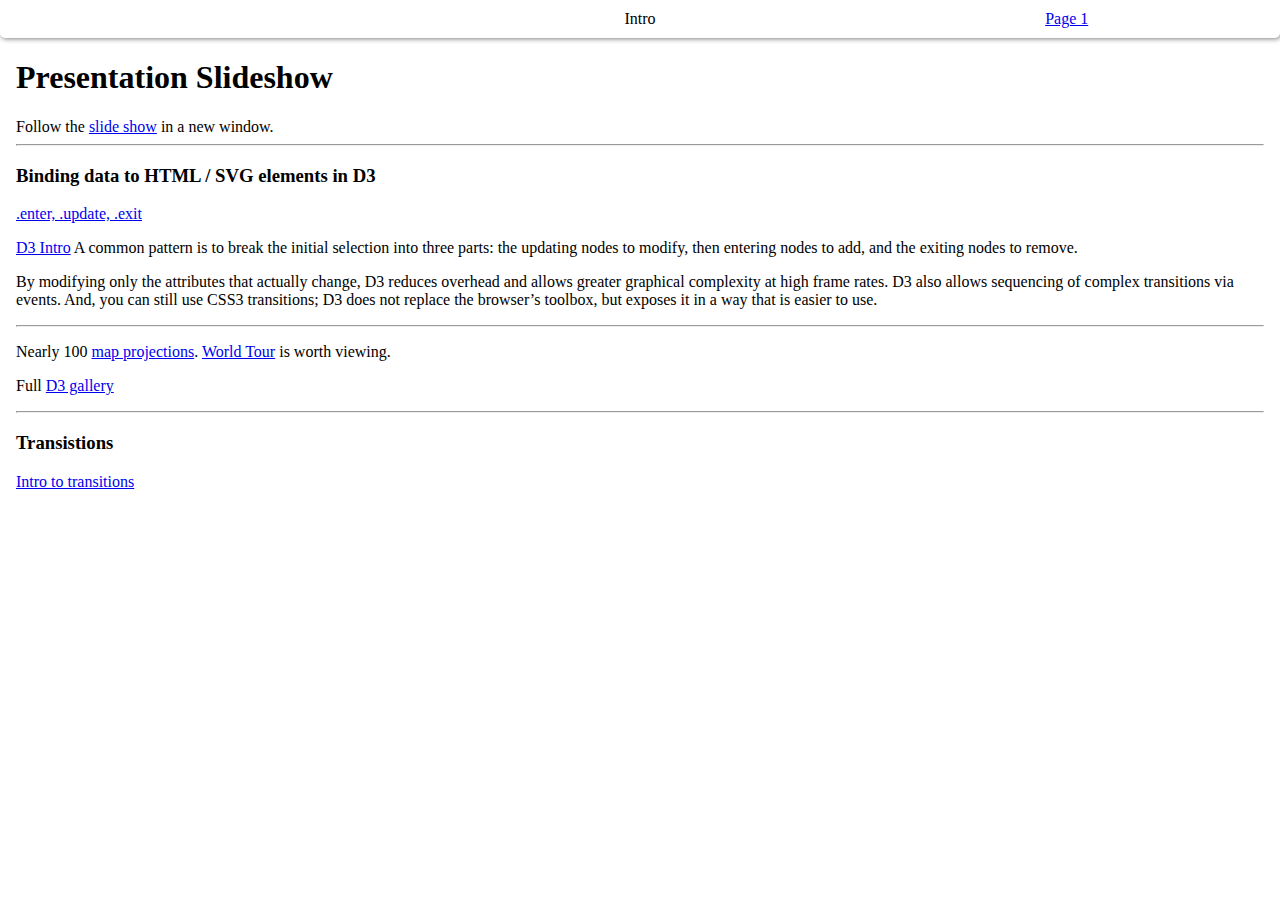
==== bar-chart/outro.html @ 7667f9ec "At end of presentation, outro.html will discuss advanced projects as found elsewhere, yet to be adde" ====
<!DOCTYPE html>
<html lang="en">
<head>
  <meta charset="UTF-8">
  <title>D3 Animated Charts for KWLUG</title>
  <link rel="stylesheet" href="style.css">
	<meta name="viewport" content="width=device-width, initial-scale=1">
</head>
<body>
	<!-- A navbar for paging through demonstration: -->
	<div id="nav">
		<div id="prev"></div>
		<div id="current">Intro</div>
		<div id="next"><a href="page1.html">Page 1</a></div>
	</div>
	<div style="margin: 1rem;">
		<h1>Presentation Slideshow</h1>
		Follow the
		<a href="https://nextcloud.ronaldbarnes.ca/s/zr364LZEWyZcepd"
			target="_new">slide show</a> in a new window.
		<hr />
		<h3>Binding data to HTML / SVG elements in D3</h3>
		<p>
			<a href="https://www.d3indepth.com/v4/enterexit/">
				.enter, .update, .exit
			</a>
		</p>
		<p>
			<a href="https://d3js.org/">D3 Intro</a>
			A common pattern is to break the initial selection into three parts: 
			the updating nodes to modify, then entering nodes to add, 
			and the exiting nodes to remove. 
		</p>
		<p>
			By modifying only the attributes that actually change,
			D3 reduces overhead and allows greater graphical complexity at 
			high frame rates. D3 also allows sequencing of complex transitions 
			via events. And, you can still use CSS3 transitions; 
			D3 does not replace the browser’s toolbox, but exposes it in a way 
			that is easier to use. 
		</p>
		<hr />
		<p>
			Nearly 100 <a href="https://observablehq.com/@d3/world-map">map
			projections</a>.
			<a href="https://bl.ocks.org/mbostock/4183330">World Tour</a> is worth
			viewing.
		</p>
		<p>
			Full <a href="https://observablehq.com/@d3/gallery">D3 gallery</a>
		</p>
		<hr />
		<h3>Transistions</h3>
		<p>
			<a href="https://www.d3indepth.com/transitions/">
				Intro to transitions
			</a>
		</p>
	</div>
</body>
</html>
---- bar-chart/style.css ----
body {
	margin: 0;
	}

#title, title {
	font-size: 2rem;
	margin: auto;
	text-align: center;
	padding: 1rem 0 1rem 0;
	color: blue;
	opacity: 1;
	transition: opacity 1.5s;
	}

svg, input {
  margin: 0 auto 10px;
  display: block;
	outline: solid cornflowerblue 1px;
	box-sizing: border-box;
}

input, #inputYear {
	width: 50vw;
	margin-top: 1rem;
	}


.label {
	display: block;
	text-align: center;
	font-size: 1.5rem;
	}

#tooltip, .tooltip {
	opacity: 0;
	position: absolute;
	/*
	Bars still lie below axis ticks: okay, but affects tooltip
	z-index: 1000;
	*/
	background-color: black;
	color: white;
	pointer-events: none;
	border: 2px solid red;
	border-radius: 8px;
	padding: 15px;
	}

.tooltip p {
	margin: 0;
	text-align: center;
	}

.tooltip::before {
	content: " ";
	position: absolute;
	top: 50%;
	/* Bring pointer outside left-side-tooltip via border*2 */
	left: -24px;
	border: 12px solid transparent;
	border-right-color: red;
	/* offset by ½ width of border element to centre it, top: 50% is START */
	margin-top: -12px;
	}

.tooltip-below-pointer::before {
	content: " ";
	position: absolute;
	top: -25px;
	left: 50%;
	border: 12px solid transparent;
	border-bottom-color: red;
	/* offset by ½ width of border element to centre it */
	margin-left: -12px;
	}


#nav {
	display: flex;
	flex-direction: row;
	justify-content: space-between;
	margin-bottom: 1rem;
/*	border: 1px solid gray;	*/
	border-bottom-left-radius: 5px;
	border-bottom-right-radius: 5px;
	box-shadow: 1px 1px 5px gray;
	width: 100vw;
	}

#nav > div {
	padding: 10px;
/*	border: 1px solid gray;	*/
	flex-grow: 5;
	text-align: center;
	width: 33%;
	}
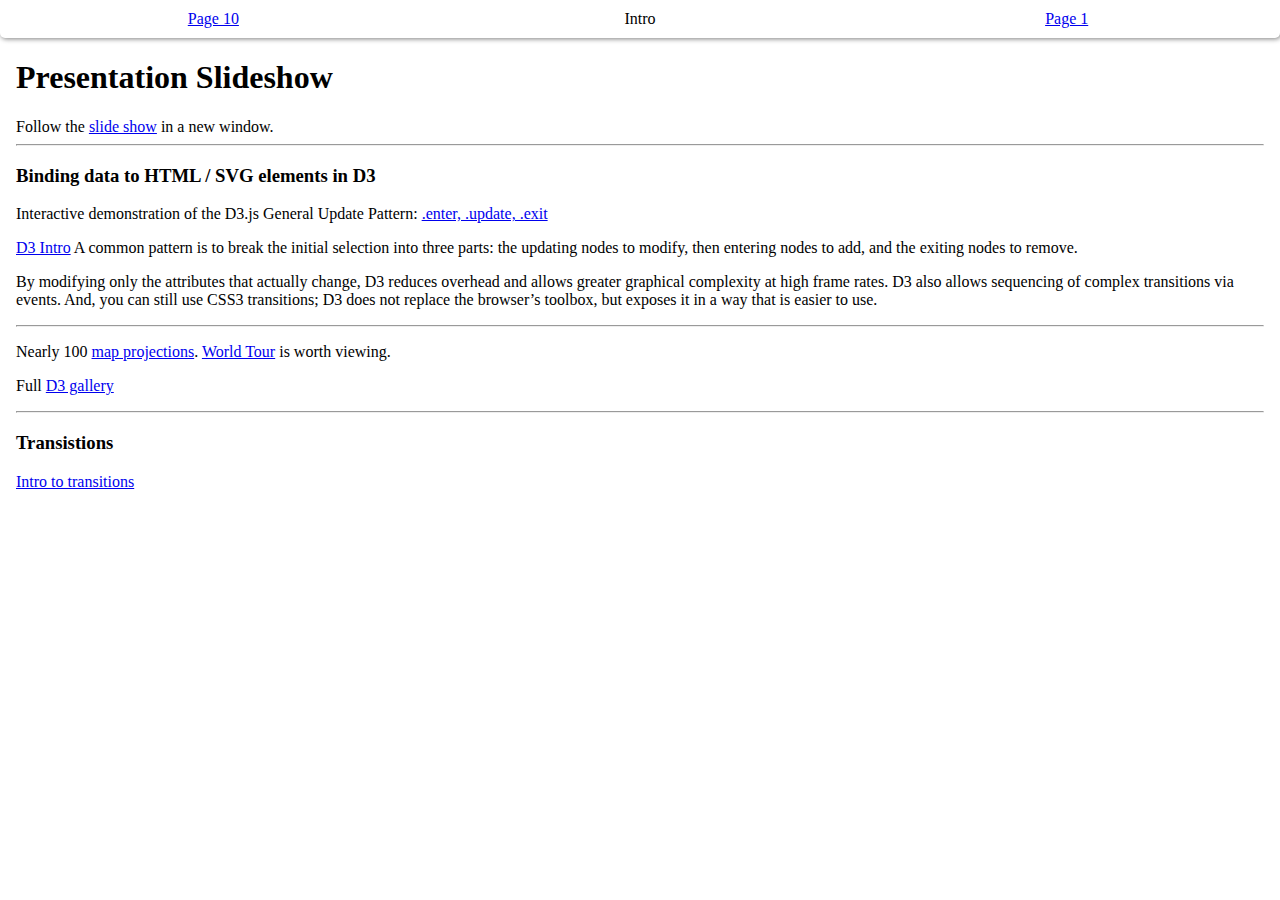
==== commit 2da234cf: "Fixed bug in JS files: assigning data to global variable didn't work and I was tricked by cached pag" ====
--- a/bar-chart/outro.html
+++ b/bar-chart/outro.html
@@ -9,7 +9,7 @@
 <body>
 	<!-- A navbar for paging through demonstration: -->
 	<div id="nav">
-		<div id="prev"></div>
+		<div id="prev"><a href="page10.html">Page 10</a></div>
 		<div id="current">Intro</div>
 		<div id="next"><a href="page1.html">Page 1</a></div>
 	</div>
@@ -21,6 +21,7 @@
 		<hr />
 		<h3>Binding data to HTML / SVG elements in D3</h3>
 		<p>
+			Interactive demonstration of the D3.js General Update Pattern:
 			<a href="https://www.d3indepth.com/v4/enterexit/">
 				.enter, .update, .exit
 			</a>
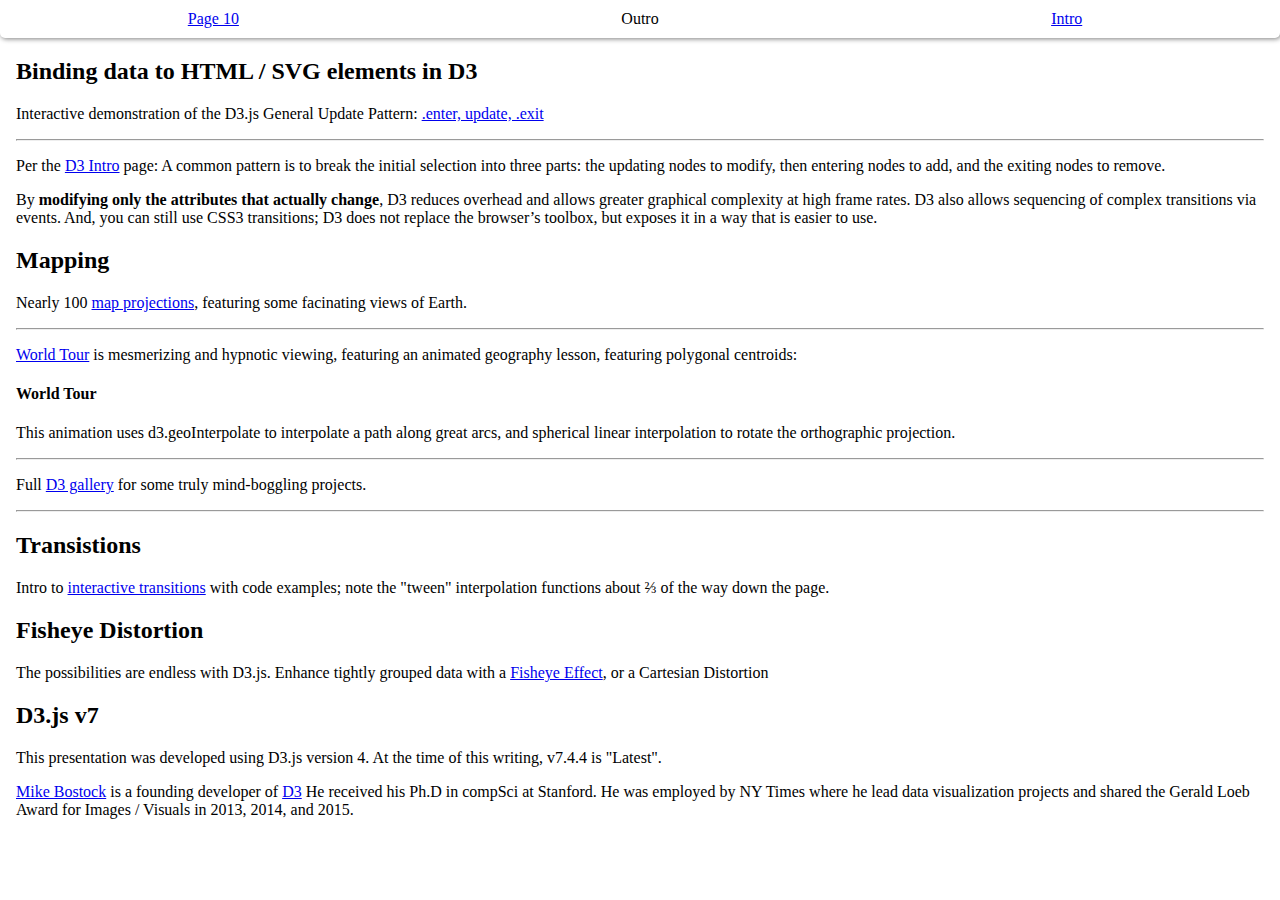
==== commit f27a3323: "outro.html has additional links to D3 projects with brief descriptions." ====
--- a/bar-chart/outro.html
+++ b/bar-chart/outro.html
@@ -6,56 +6,96 @@
   <link rel="stylesheet" href="style.css">
 	<meta name="viewport" content="width=device-width, initial-scale=1">
 </head>
+
 <body>
 	<!-- A navbar for paging through demonstration: -->
 	<div id="nav">
 		<div id="prev"><a href="page10.html">Page 10</a></div>
-		<div id="current">Intro</div>
-		<div id="next"><a href="page1.html">Page 1</a></div>
+		<div id="current">Outro</div>
+		<div id="next"><a href="index.html">Intro</a></div>
 	</div>
+
 	<div style="margin: 1rem;">
-		<h1>Presentation Slideshow</h1>
-		Follow the
-		<a href="https://nextcloud.ronaldbarnes.ca/s/zr364LZEWyZcepd"
-			target="_new">slide show</a> in a new window.
-		<hr />
-		<h3>Binding data to HTML / SVG elements in D3</h3>
+		<h2>Binding data to HTML / SVG elements in D3</h2>
 		<p>
 			Interactive demonstration of the D3.js General Update Pattern:
-			<a href="https://www.d3indepth.com/v4/enterexit/">
-				.enter, .update, .exit
+			<a href="https://www.d3indepth.com/v4/enterexit/" target="_new">
+				.enter, update, .exit
 			</a>
 		</p>
+
+		<hr />
 		<p>
-			<a href="https://d3js.org/">D3 Intro</a>
+			Per the <a href="https://d3js.org/" target="_new">D3 Intro</a> page:
 			A common pattern is to break the initial selection into three parts: 
 			the updating nodes to modify, then entering nodes to add, 
 			and the exiting nodes to remove. 
 		</p>
 		<p>
-			By modifying only the attributes that actually change,
+			By <b>modifying only the attributes that actually change</b>,
 			D3 reduces overhead and allows greater graphical complexity at 
 			high frame rates. D3 also allows sequencing of complex transitions 
 			via events. And, you can still use CSS3 transitions; 
 			D3 does not replace the browser’s toolbox, but exposes it in a way 
 			that is easier to use. 
 		</p>
+
+		<h2>Mapping</h2>
+		<p>
+			Nearly 100
+			<a href="https://observablehq.com/@d3/world-map-svg" target="_new">
+			map projections</a>, featuring some facinating views of Earth.
+		</p>
+
 		<hr />
 		<p>
-			Nearly 100 <a href="https://observablehq.com/@d3/world-map">map
-			projections</a>.
-			<a href="https://bl.ocks.org/mbostock/4183330">World Tour</a> is worth
-			viewing.
+			<!-- a href="https://bl.ocks.org/mbostock/4183330" target="_new" -->
+			<a href="https://observablehq.com/@d3/world-tour" target="_new">
+			World Tour</a> is mesmerizing and hypnotic viewing, featuring an
+			animated geography lesson, featuring polygonal centroids:
+			<h4>World Tour</h4>
+			This animation uses d3.geoInterpolate to interpolate a path along
+			great arcs, and spherical linear interpolation to rotate the
+			orthographic projection.
+		</p>
+
+		<hr />
+		<p>
+			Full <a href="https://observablehq.com/@d3/gallery" target="_new">
+			D3 gallery</a> for some truly mind-boggling projects.
+		</p>
+
+		<hr />
+		<h2>Transistions</h2>
+		<p>
+			Intro to 
+			<a href="https://www.d3indepth.com/transitions/" target="_new">
+				interactive transitions</a>
+			with code examples; note the "tween" interpolation functions
+			about ⅔ of the way down the page.
+			</a>
+		</p>
+
+		<h2>Fisheye Distortion</h2>
+		<p>
+			The possibilities are endless with D3.js.  Enhance tightly grouped data
+			with a <a href="https://bost.ocks.org/mike/fisheye/" target="_new">
+			Fisheye Effect</a>, or a Cartesian Distortion
+		</p>
+		<h2>D3.js v7</h2>
+		<p>
+			This presentation was developed using D3.js version 4. At the time of
+			this writing, v7.4.4 is "Latest".
 		</p>
 		<p>
-			Full <a href="https://observablehq.com/@d3/gallery">D3 gallery</a>
-		</p>
-		<hr />
-		<h3>Transistions</h3>
-		<p>
-			<a href="https://www.d3indepth.com/transitions/">
-				Intro to transitions
-			</a>
+			<a href="https://en.wikipedia.org/wiki/Mike_Bostock" target="_new">
+				Mike Bostock</a>
+			is a founding developer of
+			<a href="https://en.wikipedia.org/wiki/D3.js" target="_new">
+				D3</a>
+			He received his Ph.D in compSci at Stanford. He was employed by NY Times
+			where he lead data visualization projects and shared the Gerald Loeb
+			Award for Images / Visuals in 2013, 2014, and 2015.
 		</p>
 	</div>
 </body>
